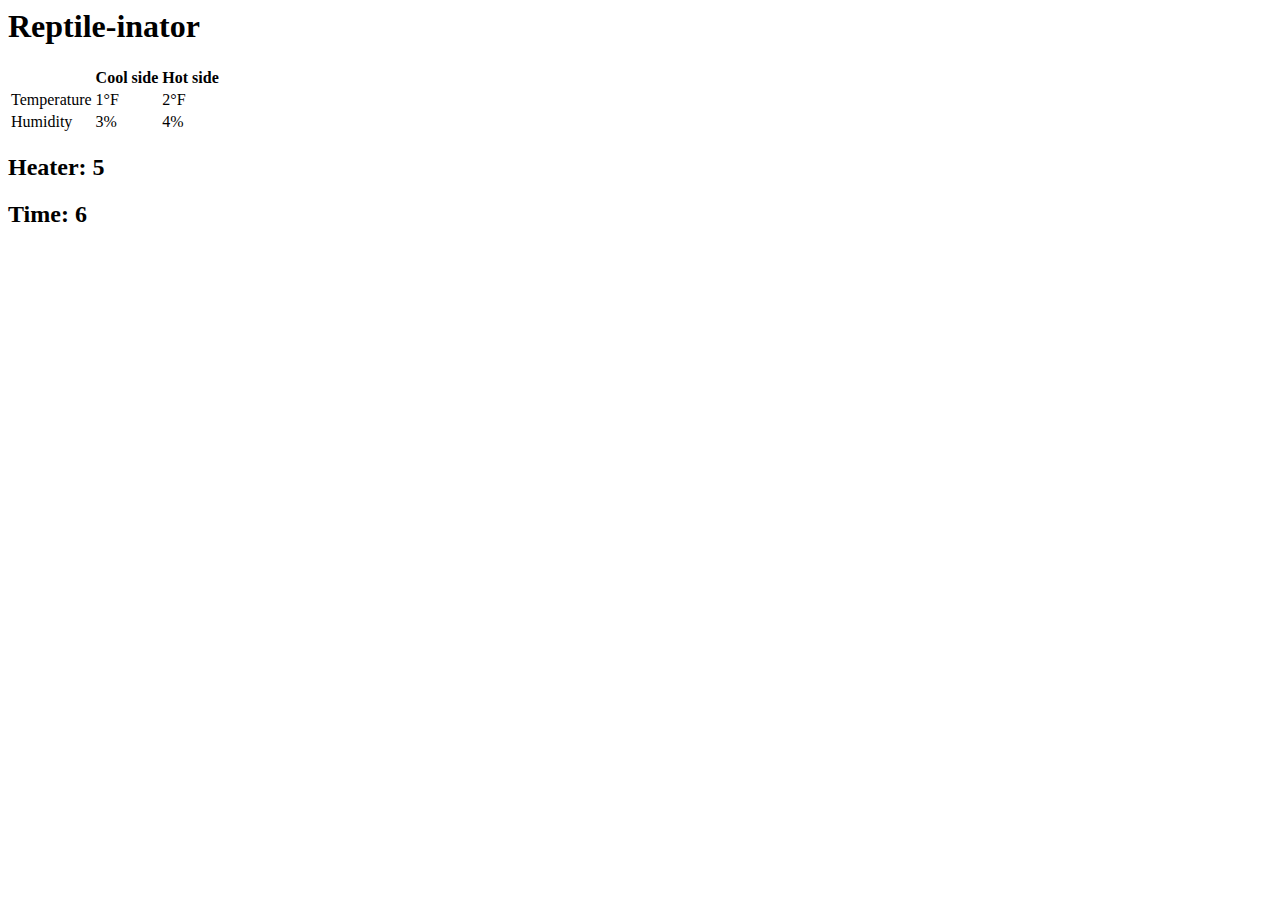
==== index.html @ 97b73ed8 "Basic web page with placeholders" ====
<html>
<head></head>
<body>
<h1>Reptile-inator</h1>
<table>
	<tr>
		<th></th><th>Cool side</th><th>Hot side</th>
	</tr>
	<tr>
		<td>Temperature</td><td><span id="coldTemp">???&#176;F</span></td><td><span id="hotTemp">???&#176;F</span></td>
	</tr>
	<tr>
		<td>Humidity</td><td><span id="coldHum">???%</span></td><td><span id="hotHum">???%</span></td>
	</tr>
</table>
<h2>Heater: <span id="headStat">???</span></h2>
<h2>Time: <span id="time">???</span></h2>
</body>
<script src="data.js"></script>
</html>
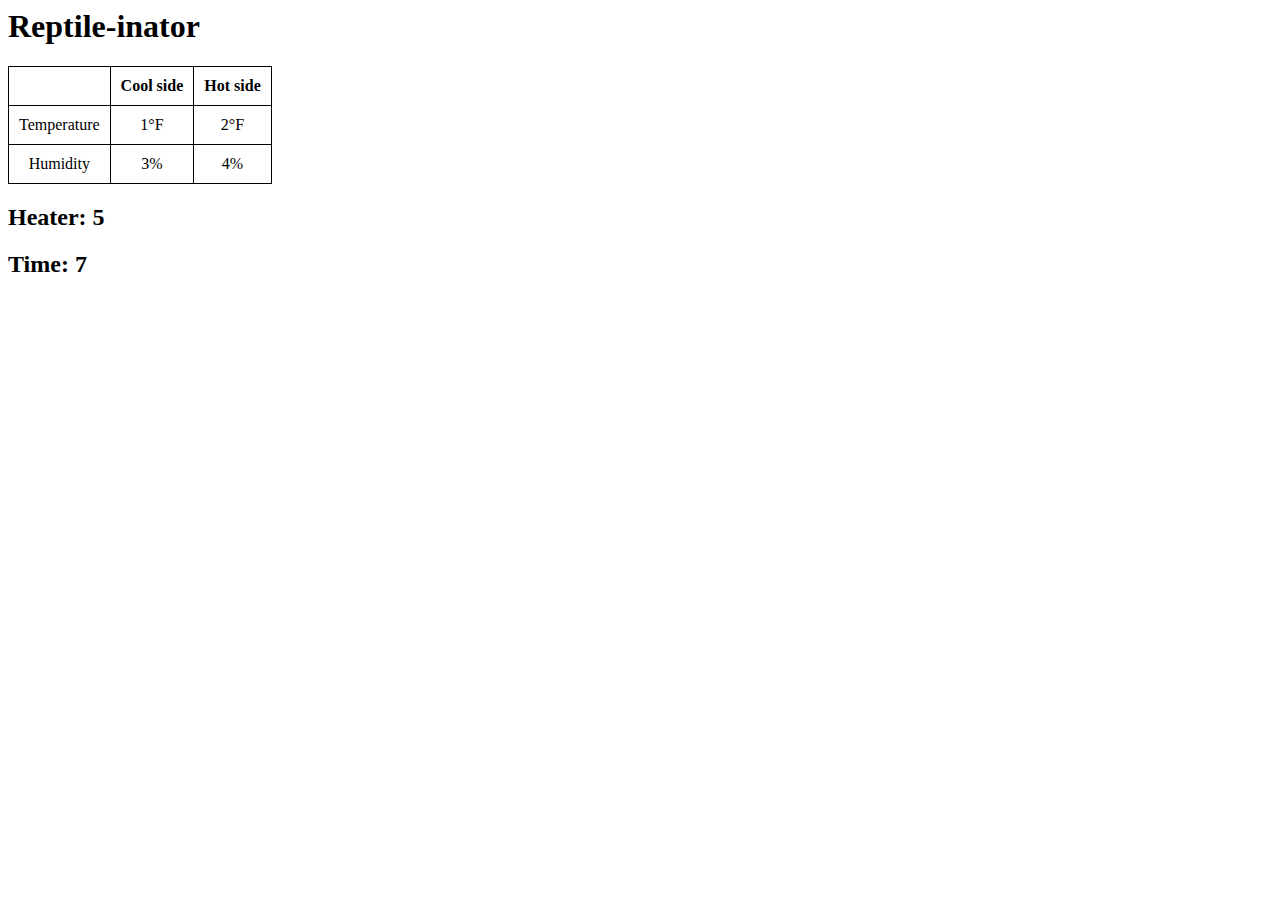
==== commit 86cb0733: "a little style and saved on bytes in the js file since this may be embedded" ====
--- a/index.html
+++ b/index.html
@@ -1,5 +1,13 @@
 <html>
-<head></head>
+<head>
+<style>
+	table, th, td {
+		border: 1px solid black;
+		border-collapse: collapse;
+		padding: 10px;
+		text-align: center;
+		}
+</style></head>
 <body>
 <h1>Reptile-inator</h1>
 <table>
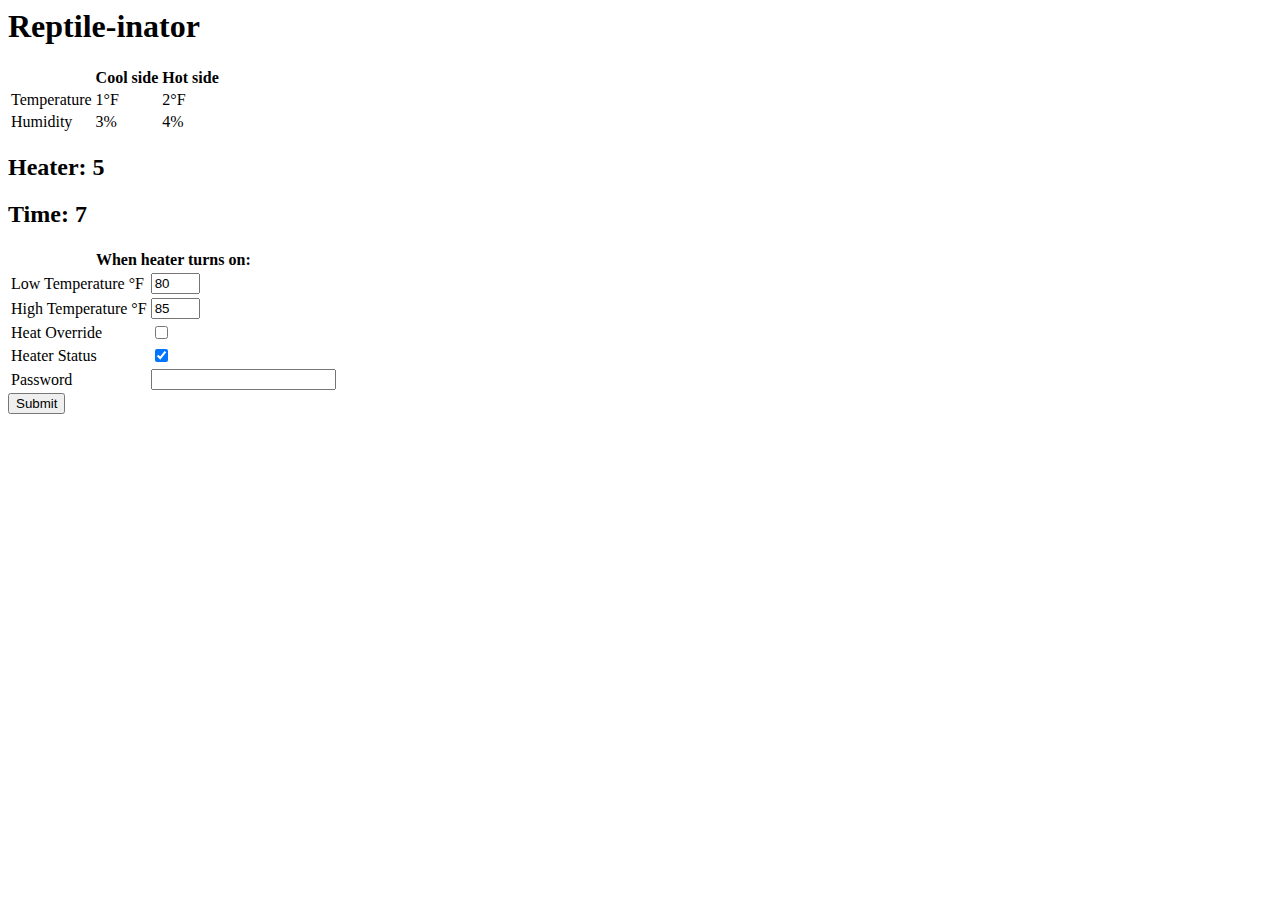
==== commit a7701083: "i don't know" ====
--- a/index.html
+++ b/index.html
@@ -1,28 +1,37 @@
 <html>
 <head>
-<style>
-	table, th, td {
-		border: 1px solid black;
-		border-collapse: collapse;
-		padding: 10px;
-		text-align: center;
-		}
-</style></head>
+<link rel="stylesheet" type="text/css" href="index.css">
+</head>
 <body>
 <h1>Reptile-inator</h1>
-<table>
-	<tr>
-		<th></th><th>Cool side</th><th>Hot side</th>
+<table class=temp>
+	<tr class=temp>
+		<th class=temp></th><th class=temp>Cool side</th><th class=temp>Hot side</th>
 	</tr>
-	<tr>
-		<td>Temperature</td><td><span id="coldTemp">???&#176;F</span></td><td><span id="hotTemp">???&#176;F</span></td>
+	<tr class=temp>
+		<td class=temp>Temperature</td><td class=temp><span id="coldTemp">???&#176;F</span></td>
+		<td class=temp><span id="hotTemp">???&#176;F</span></td>
 	</tr>
-	<tr>
-		<td>Humidity</td><td><span id="coldHum">???%</span></td><td><span id="hotHum">???%</span></td>
+	<tr class=temp>
+		<td class=temp>Humidity</td><td class=temp><span id="coldHum">???%</span></td>
+		<td class=temp><span id="hotHum">???%</span></td>
 	</tr>
 </table>
 <h2>Heater: <span id="headStat">???</span></h2>
 <h2>Time: <span id="time">???</span></h2>
+
+<form method=post action="/processme.html" >
+	<table class=form>
+	<tr class=form><th class=form colspan=2>When heater turns on:</th></tr>
+	<tr class=form><td class=form>
+	Low Temperature &#176;F</td><td> <input name=lowTemp id="inputLowTemp" size=3></td></tr>
+	<tr class=form><td class=form>High Temperature &#176;F</td><td> <input name=HighTemp id="inputHighTemp" size=3><br></td></tr>
+	<tr class=form><td class=form>Heat Override</td><td> <input name=heatOverride id="heatOverride" type=checkbox><br></td></tr>
+	<tr class=form><td class=form>Heater Status</td><td> <input name=heaterStatus id="heaterStatus" type=checkbox><br></td></tr>
+	<tr class=form><td class=form>Password</td><td> <input type=password name=chgPass id="inputPass" ><br></td></tr>
+	</table>
+	<input type=submit>
+</form>
 </body>
 <script src="data.js"></script>
 </html>
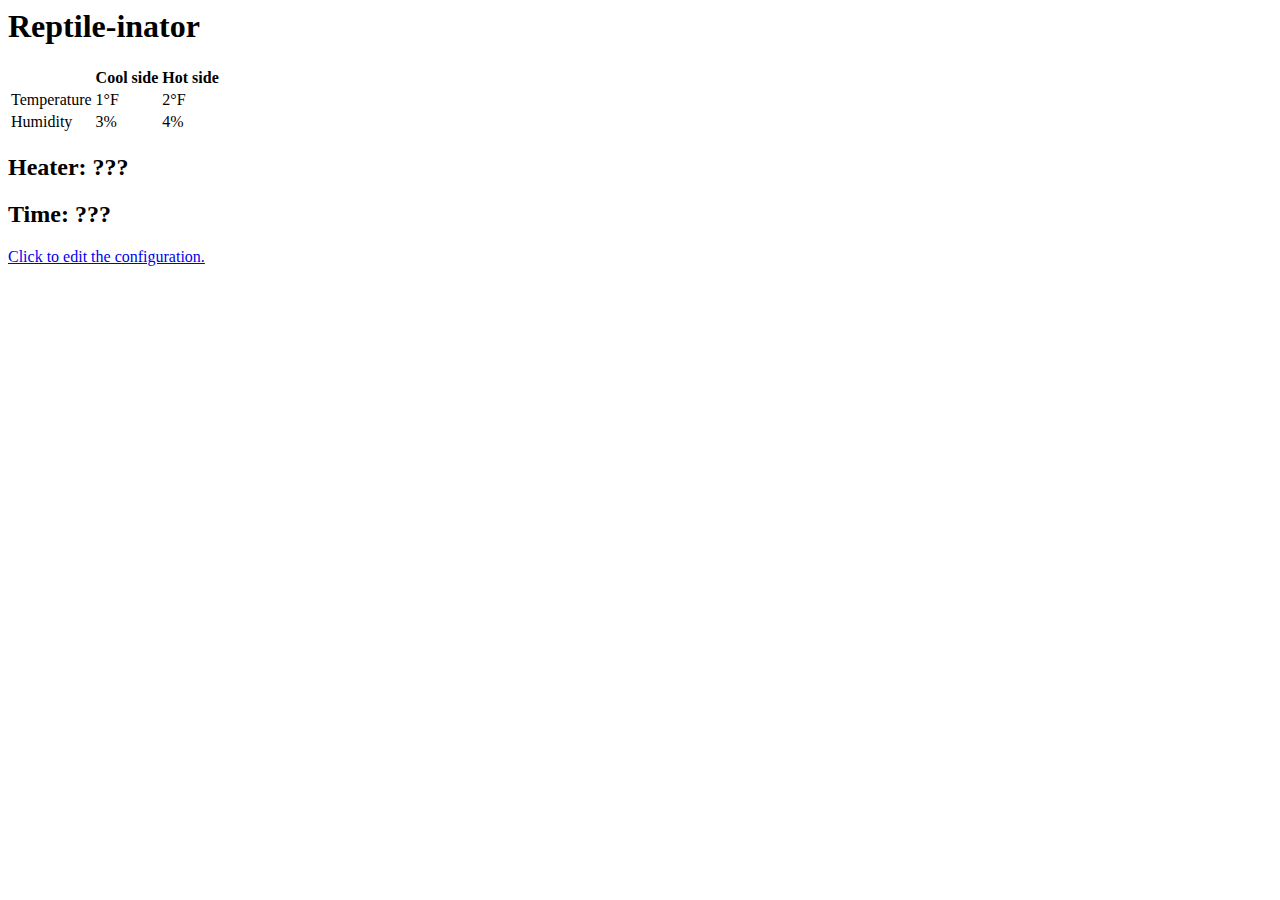
==== commit 61b45d90: "more form" ====
--- a/index.html
+++ b/index.html
@@ -17,21 +17,10 @@
 		<td class=temp><span id="hotHum">???%</span></td>
 	</tr>
 </table>
-<h2>Heater: <span id="headStat">???</span></h2>
+<h2>Heater: <span id="heatStat">???</span></h2>
 <h2>Time: <span id="time">???</span></h2>
 
-<form method=post action="/processme.html" >
-	<table class=form>
-	<tr class=form><th class=form colspan=2>When heater turns on:</th></tr>
-	<tr class=form><td class=form>
-	Low Temperature &#176;F</td><td> <input name=lowTemp id="inputLowTemp" size=3></td></tr>
-	<tr class=form><td class=form>High Temperature &#176;F</td><td> <input name=HighTemp id="inputHighTemp" size=3><br></td></tr>
-	<tr class=form><td class=form>Heat Override</td><td> <input name=heatOverride id="heatOverride" type=checkbox><br></td></tr>
-	<tr class=form><td class=form>Heater Status</td><td> <input name=heaterStatus id="heaterStatus" type=checkbox><br></td></tr>
-	<tr class=form><td class=form>Password</td><td> <input type=password name=chgPass id="inputPass" ><br></td></tr>
-	</table>
-	<input type=submit>
-</form>
+<a href="configure.html">Click to edit the configuration.</a>
 </body>
 <script src="data.js"></script>
 </html>
